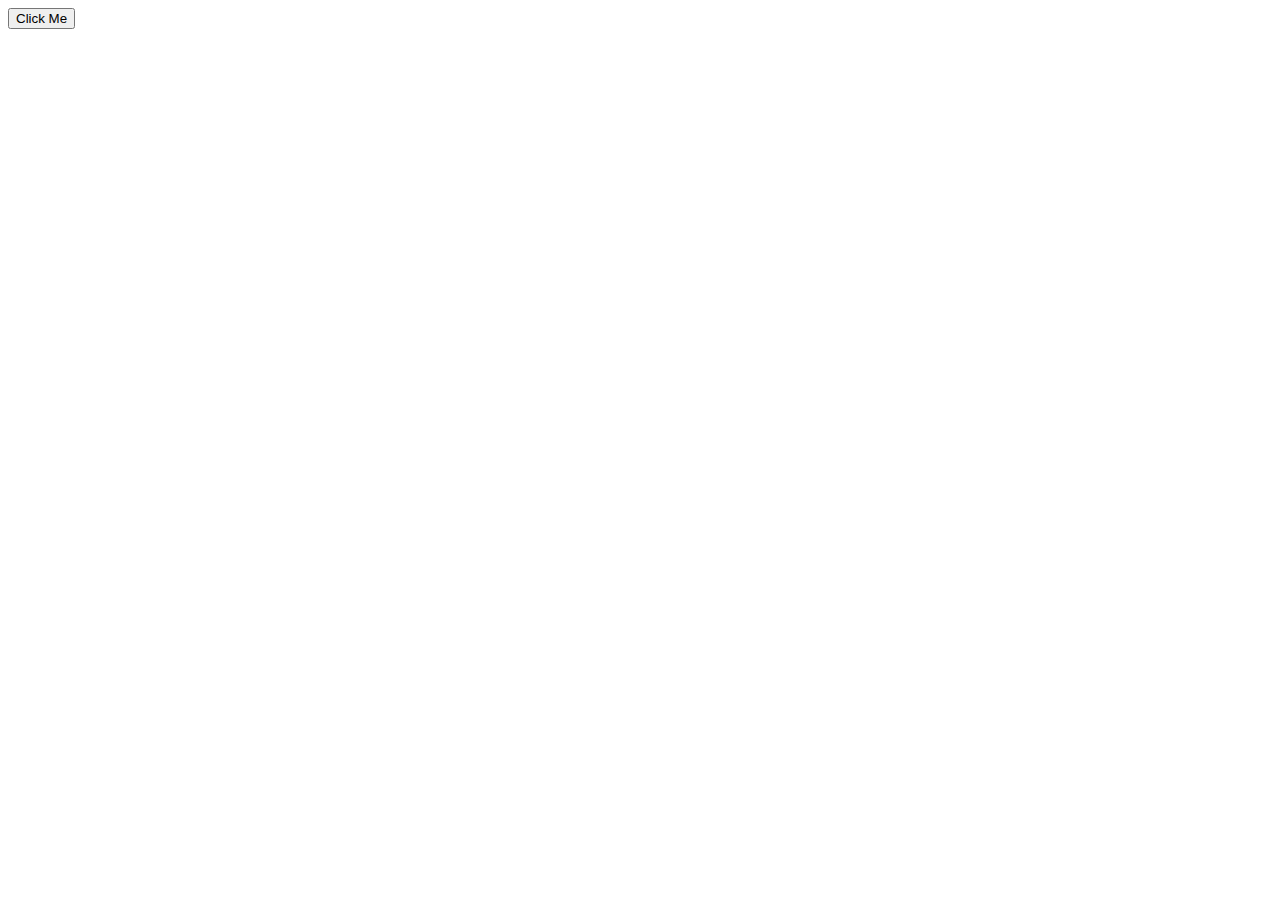
==== javaScript/index.html @ 6984dd97 "first commit" ====
<!DOCTYPE html>
<html>
  <head>
    <title>Event Listener</title>
  </head>
  <body>
    <button id="myButton">Click Me</button>
    <script>
      const button = document.getElementById("myButton");
      button.addEventListener("mouseout", function () {
        alert("Button clicked!");
      });
    </script>
  </body>
</html>
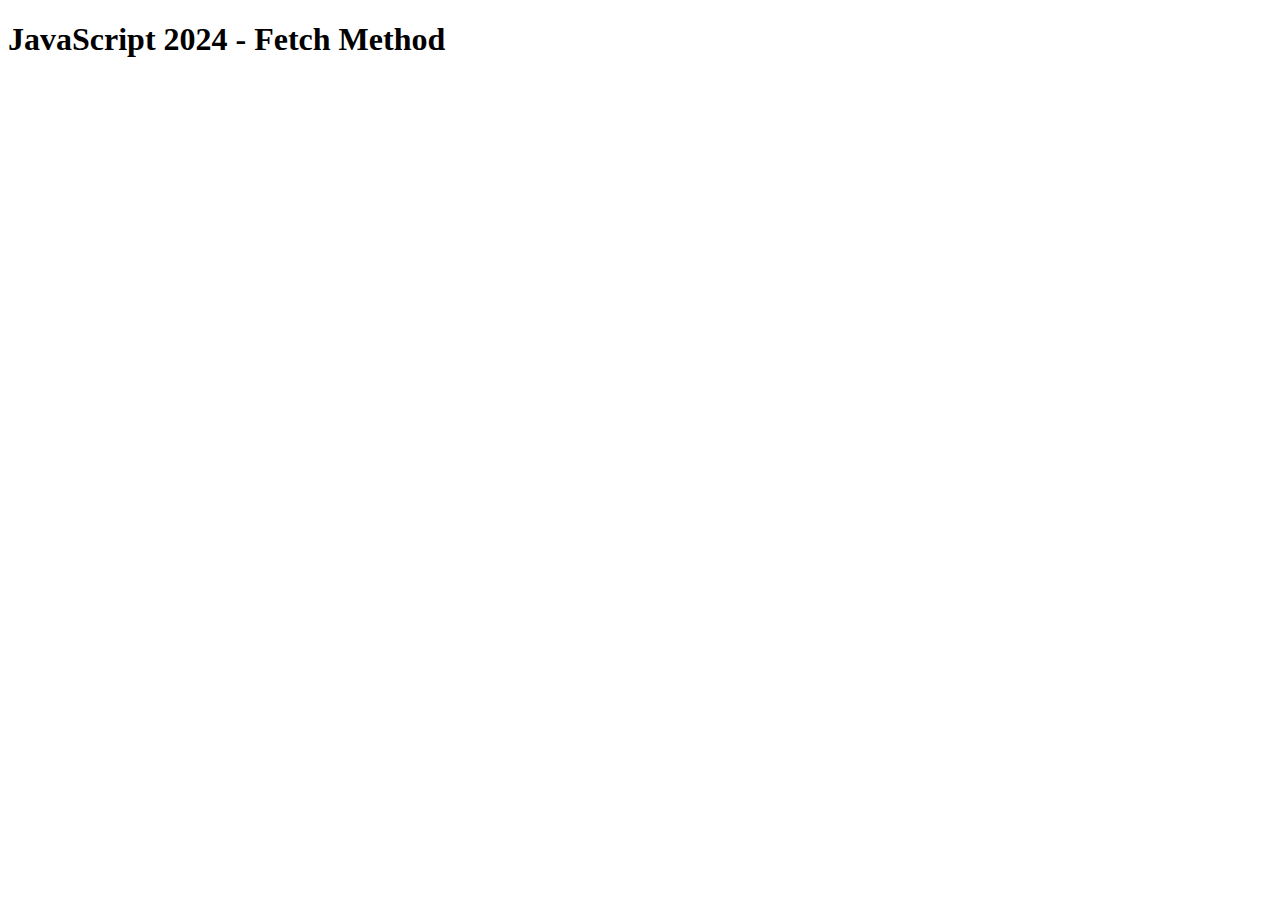
==== commit a848e45f: "call bind fetch error handling" ====
--- a/javaScript/index.html
+++ b/javaScript/index.html
@@ -1,15 +1,12 @@
 <!DOCTYPE html>
-<html>
+<html lang="en">
   <head>
-    <title>Event Listener</title>
+    <meta charset="UTF-8" />
+    <meta name="viewport" content="width=device-width, initial-scale=1.0" />
+    <title>Events</title>
   </head>
   <body>
-    <button id="myButton">Click Me</button>
-    <script>
-      const button = document.getElementById("myButton");
-      button.addEventListener("mouseout", function () {
-        alert("Button clicked!");
-      });
-    </script>
+    <h1>JavaScript 2024 - Fetch Method</h1>
+    <script src="./localStorage.js"></script>
   </body>
 </html>
